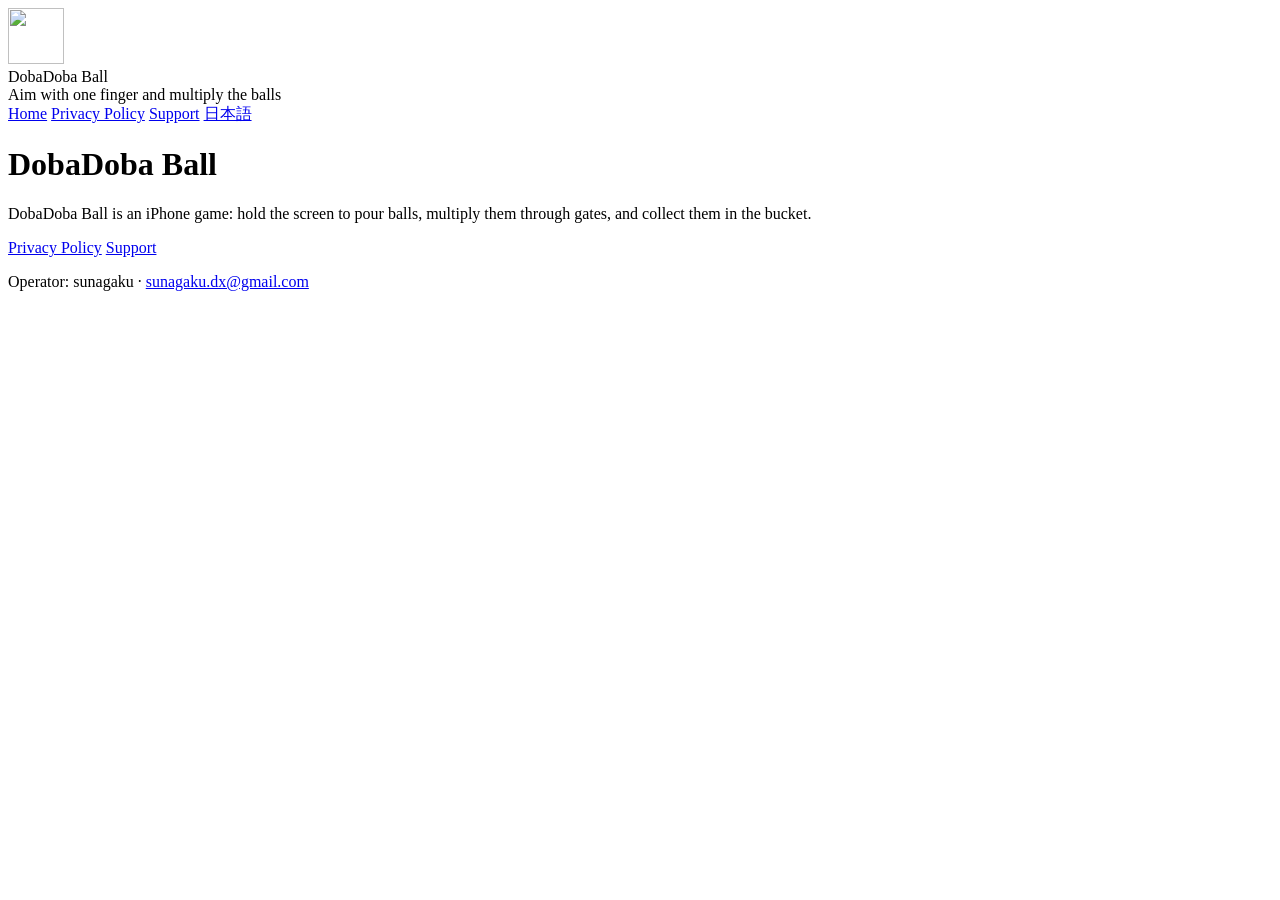
==== docs/en/index.html @ 01abe8c5 "ドバドバボールのプライバシーポリシーとサポートのページを追加 - 日本語と英語の 2 言語 - build.py から docs/ を生成（JavaScript・外部フォント・解析なし）  Co-Au" ====
<!DOCTYPE html>
<html lang="en">
<head>
<meta charset="utf-8">
<meta name="viewport" content="width=device-width, initial-scale=1">
<title>DobaDoba Ball</title>
<meta name="description" content="Aim with one finger and multiply the balls">
<link rel="canonical" href="https://sean-sunagaku.github.io/dobadoba-legal/en/">
<link rel="alternate" hreflang="ja" href="https://sean-sunagaku.github.io/dobadoba-legal/">
<link rel="alternate" hreflang="en" href="https://sean-sunagaku.github.io/dobadoba-legal/en/">
<link rel="icon" href="https://sean-sunagaku.github.io/dobadoba-legal/assets/icon.png">
<link rel="stylesheet" href="https://sean-sunagaku.github.io/dobadoba-legal/assets/style.css">
</head>
<body>
<div class="wrap">
<header class="site">
<img src="https://sean-sunagaku.github.io/dobadoba-legal/assets/icon.png" alt="" width="56" height="56">
<div><div class="name">DobaDoba Ball</div><div class="tag">Aim with one finger and multiply the balls</div></div>
</header>
<nav aria-label="Home">
<a href="https://sean-sunagaku.github.io/dobadoba-legal/en/" aria-current="page">Home</a>
<a href="https://sean-sunagaku.github.io/dobadoba-legal/en/privacy/">Privacy Policy</a>
<a href="https://sean-sunagaku.github.io/dobadoba-legal/en/support/">Support</a>
<a href="https://sean-sunagaku.github.io/dobadoba-legal/" lang="ja">日本語</a>
</nav>
<main>
<h1>DobaDoba Ball</h1>
<p>DobaDoba Ball is an iPhone game: hold the screen to pour balls, multiply them through gates, and collect them in the bucket.</p>
<div class="links">
<a href="https://sean-sunagaku.github.io/dobadoba-legal/en/privacy/">Privacy Policy</a>
<a href="https://sean-sunagaku.github.io/dobadoba-legal/en/support/">Support</a>
</div>
</main>
<footer>
<p>Operator: sunagaku · <a href="mailto:sunagaku.dx@gmail.com">sunagaku.dx@gmail.com</a></p>
</footer>
</div>
</body>
</html>
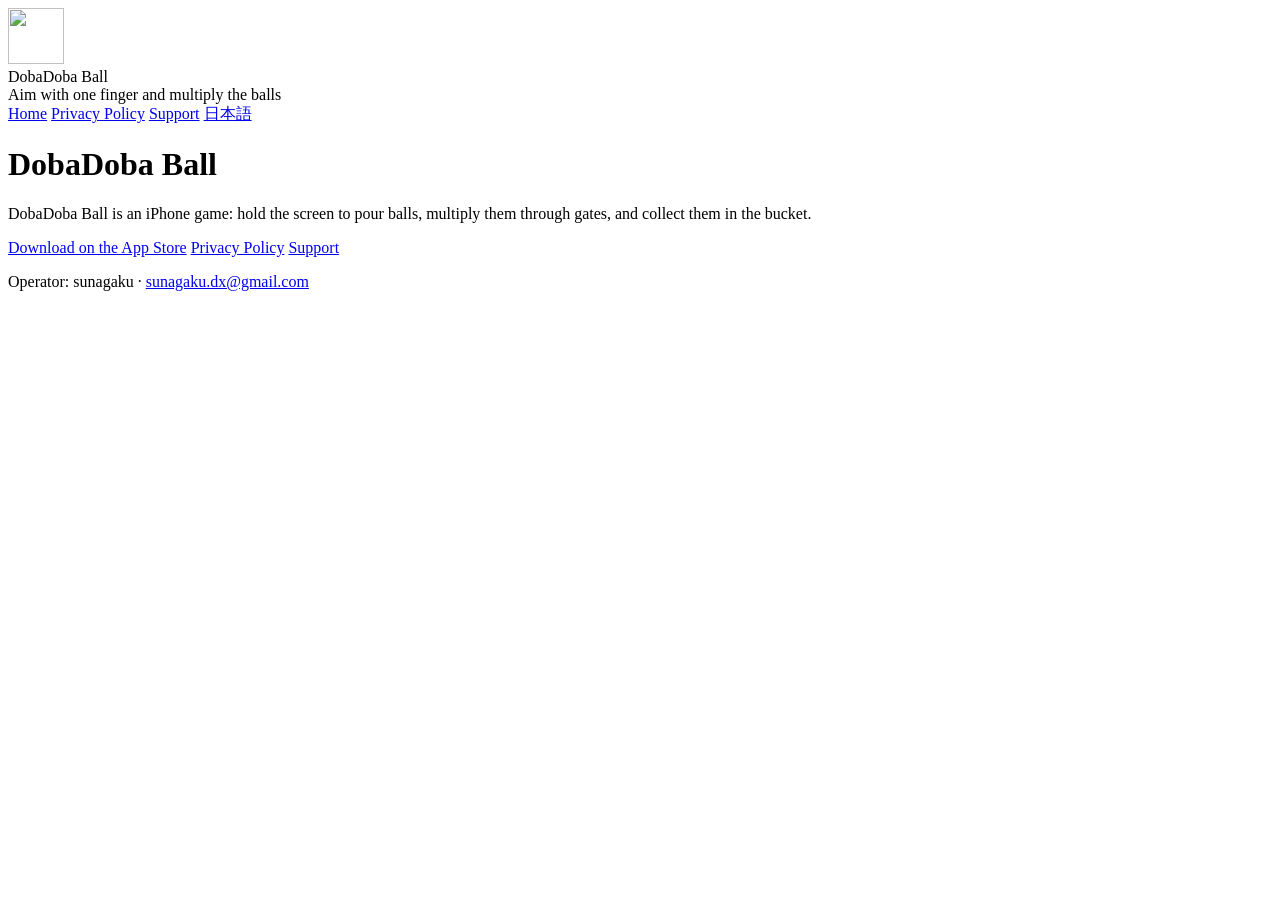
==== commit 38ae839a: "Link released app and explain aiming delay on support pages" ====
--- a/docs/en/index.html
+++ b/docs/en/index.html
@@ -27,6 +27,7 @@
 <h1>DobaDoba Ball</h1>
 <p>DobaDoba Ball is an iPhone game: hold the screen to pour balls, multiply them through gates, and collect them in the bucket.</p>
 <div class="links">
+<a href="https://apps.apple.com/app/id6832887262">Download on the App Store</a>
 <a href="https://sean-sunagaku.github.io/dobadoba-legal/en/privacy/">Privacy Policy</a>
 <a href="https://sean-sunagaku.github.io/dobadoba-legal/en/support/">Support</a>
 </div>
